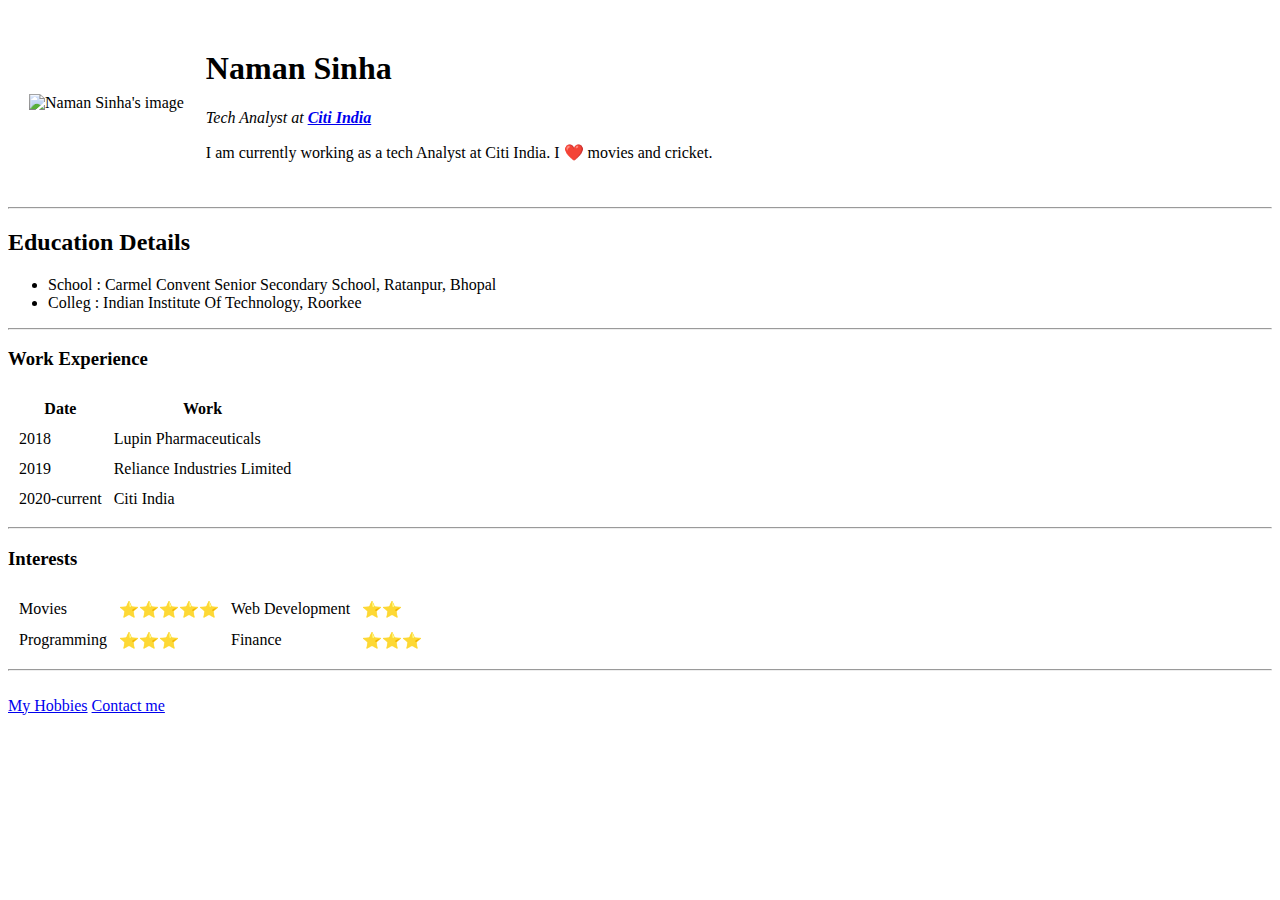
==== index.html @ 980c6c99 "Changing certain parts of the index code." ====
<!DOCTYPE html>
<html lang="en">

<head>
  <meta charset="UTF-8">
  <meta name="viewport" content="width=device-width, initial-scale=1.0">
  <meta http-equiv="X-UA-Compatible" content="ie=edge">
  <title>Naman's Personal Site</title>
</head>

<body>
  <table cellspacing='20'>
    <tr>
      <td><img src="images/naman_img.jfif" alt="Naman Sinha's image" style="width:200px;height:200px"></td>
      <td>
        <h1>Naman Sinha</h1>
        <em>Tech Analyst at <strong><a
              href="https://en.wikipedia.org/wiki/Citibank_India#:~:text=Citibank%20India%20is%20a%20foreign,Kurla%20Complex%2C%20Mumbai%2C%20Maharashtra.&text=Citibank%20India's%20services%20are%20investment,%2C%20retail%20banking%2C%20and%20Cards.">Citi
              India</a></strong></em>

        <p>I am currently working as a tech Analyst at Citi India. I ❤️ movies and cricket.</p>
      </td>
    </tr>
  </table>


  <hr>
  <h2>Education Details</h2>
  <ul>
    <li>School : Carmel Convent Senior Secondary School, Ratanpur, Bhopal </li>
    <li>Colleg : Indian Institute Of Technology, Roorkee</li>
  </ul>
<hr>
  <h3> Work Experience</h3>

  <table cellspacing="10">
    <thead>
      <tr>
        <th>Date</th>
        <th>Work</th>
      </tr>
    </thead>
    <tbody>
      <tr>
        <td>2018</td>
        <td>Lupin Pharmaceuticals</td>
      </tr>

      <tr>
        <td>2019</td>
        <td>Reliance Industries Limited</td>
      </tr>

      <tr>
        <td>2020-current</td>
        <td>Citi India</td>
      </tr>
    </tbody>
  </table>
<hr>
  <h3>Interests</h3>

  <table cellspacing='10'>
    <tr>
      <td>Movies</td>
      <td>⭐⭐⭐⭐⭐</td>
      <td>Web Development</td>
      <td>⭐⭐</td>

    </tr>

    <tr>
      <td>Programming</td>
      <td>⭐⭐⭐</td>
      <td>Finance</td>
      <td>⭐⭐⭐</td>
    </tr>
  </table>
  <hr>
<br>
  <a href="hobbies.html"> My Hobbies</a>
  <a href="contact.html"> Contact me</a>

</body>



</html>
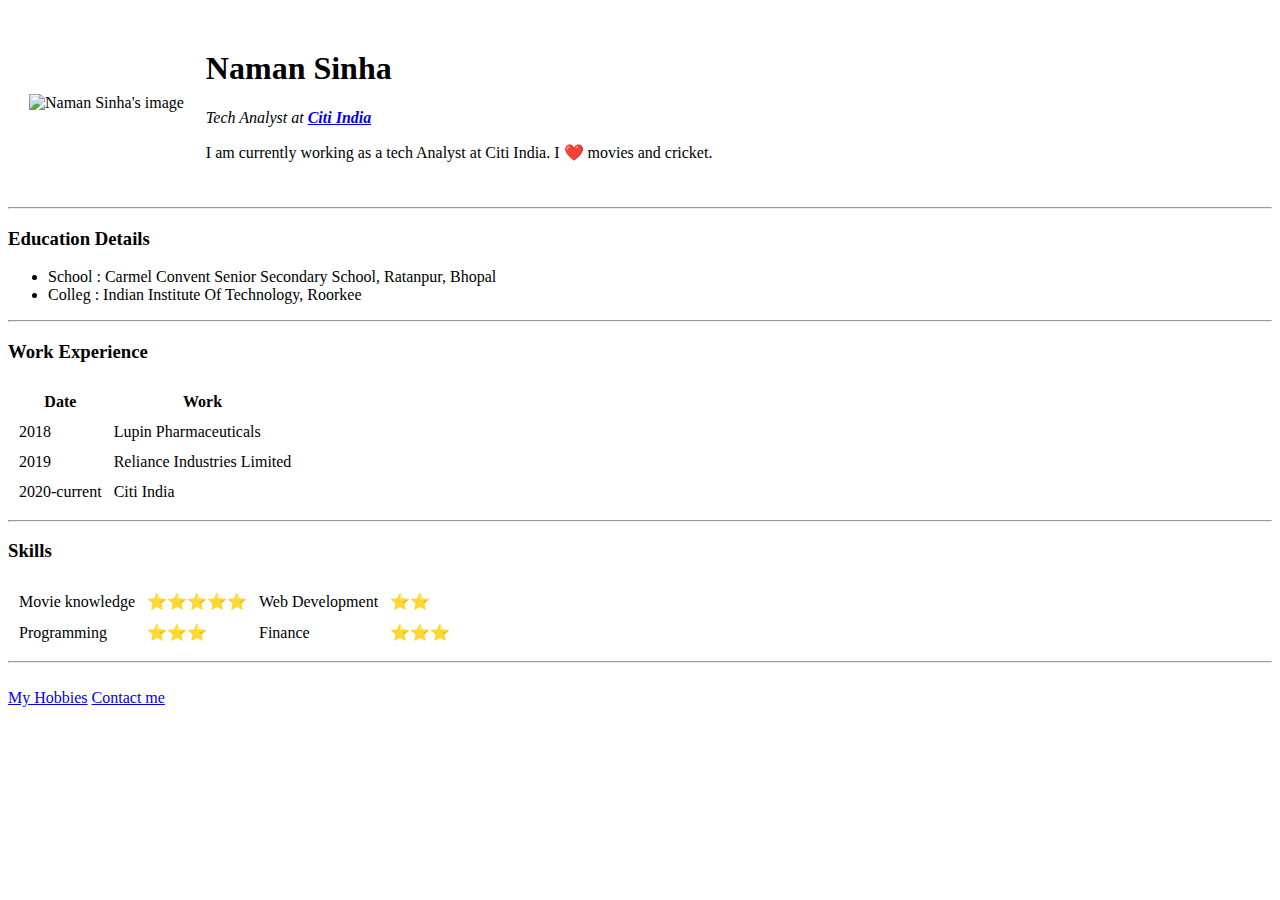
==== commit 7b1e515a: "Merge 93c93dc3e9e92b064f881d597e0b79921d427ade into 88ea6c9597928519ab7060d6977894406e1ff53d" ====
--- a/index.html
+++ b/index.html
@@ -1,3 +1,4 @@
+<!--Emmet abbreviations-->
 <!DOCTYPE html>
 <html lang="en">
 
@@ -6,12 +7,14 @@
   <meta name="viewport" content="width=device-width, initial-scale=1.0">
   <meta http-equiv="X-UA-Compatible" content="ie=edge">
   <title>Naman's Personal Site</title>
+<link rel="stylesheet" href="css/styles.css">
 </head>
 
 <body>
+  <!--Welcome tou our DOM-->
   <table cellspacing='20'>
     <tr>
-      <td><img src="images/naman_img.jfif" alt="Naman Sinha's image" style="width:200px;height:200px"></td>
+      <td><img class="circular" src="images/naman_img.jfif" alt="Naman Sinha's image" style="width:200px;height:200px"></td>
       <td>
         <h1>Naman Sinha</h1>
         <em>Tech Analyst at <strong><a
@@ -25,12 +28,13 @@
 
 
   <hr>
-  <h2>Education Details</h2>
+  <h3>Education Details</h3>
+  <!--List-->
   <ul>
     <li>School : Carmel Convent Senior Secondary School, Ratanpur, Bhopal </li>
     <li>Colleg : Indian Institute Of Technology, Roorkee</li>
   </ul>
-<hr>
+  <hr>
   <h3> Work Experience</h3>
 
   <table cellspacing="10">
@@ -57,12 +61,12 @@
       </tr>
     </tbody>
   </table>
-<hr>
-  <h3>Interests</h3>
-
+  <hr>
+  <h3>Skills</h3>
+<!--Table-->
   <table cellspacing='10'>
     <tr>
-      <td>Movies</td>
+      <td>Movie knowledge</td>
       <td>⭐⭐⭐⭐⭐</td>
       <td>Web Development</td>
       <td>⭐⭐</td>
@@ -77,12 +81,10 @@
     </tr>
   </table>
   <hr>
-<br>
+  <!--Links-->
+  <br>
   <a href="hobbies.html"> My Hobbies</a>
   <a href="contact.html"> Contact me</a>
 
-</body>
-
-
-
+  </body>
 </html>
